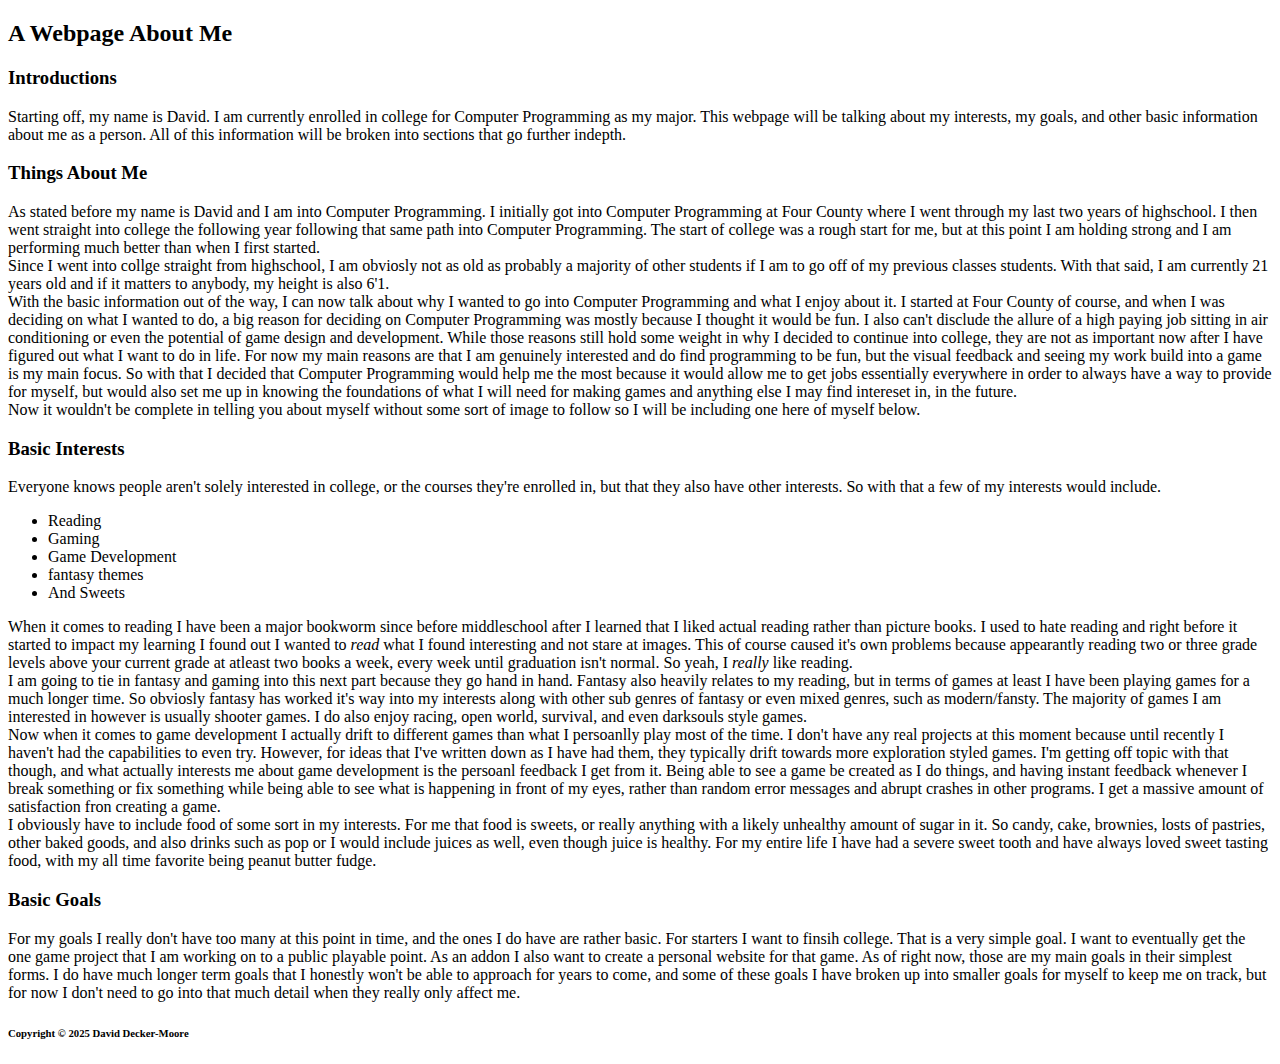
==== index.html @ ccc707da "Create index.html" ====
<!DOCTYPE html>

<html lang="en"> <!--Main Body of the webpage and contains everything within it-->
    <head>
        <meta charset="UTF-8">
        <meta name="description" content="Webpage about David">
        <meta name="keywords" content="Northwest State Community College, David, ">

        <title>Personal WebPage</title> <!--Title displays information within the page tab-->
    </head>

    <body> <!--Body contains and displays information onto the webpage-->
        <!--This is the main body-->
        <h2>A Webpage About Me</h2>

        <h3>Introductions</h3>
        <p>
            Starting off, my name is David. I am currently enrolled in college for Computer Programming 
            as my major. This webpage will be talking about my interests, my goals, and other basic 
            information about me as a person. All of this information will be broken into sections that 
            go further indepth.
            
        </p>

        <h3>Things About Me</h3>
        <p>
            As stated before my name is David and I am into Computer Programming. I initially got into 
            Computer Programming at Four County where I went through my last two years of highschool. 
            I then went straight into college the following year following that same path into 
            Computer Programming. The start of college was a rough start for me, but at this point I am 
            holding strong and I am performing much better than when I first started. 
            <br>
            Since I went into collge straight from highschool, I am obviosly not as old as probably a majority of 
            other students if I am to go off of my previous classes students. With that said, I am currently 21 years old and 
            if it matters to anybody, my height is also 6'1. 
            <br>
            With the basic information out of the way, I can now talk about why I wanted to go into Computer Programming
            and what I enjoy about it. I started at Four County of course, and when I was deciding on what I wanted to do, a 
            big reason for deciding on Computer Programming was mostly because I thought it would be fun. I also can't 
            disclude the allure of a high paying job sitting in air conditioning or even the potential of game design and development.
            While those reasons still hold some weight in why I decided to continue into college, they are not as important now 
            after I have figured out what I want to do in life. For now my main reasons are that I am genuinely interested 
            and do find programming to be fun, but the visual feedback and seeing my work build into a game is my main focus. 
            So with that I decided that Computer Programming would help me the most because it would allow me to get jobs essentially 
            everywhere in order to always have a way to provide for myself, but would also set me up in knowing the foundations of what 
            I will need for making games and anything else I may find intereset in, in the future.
            <br>
            Now it wouldn't be complete in telling you about myself without some sort of image to follow so I will be including one here 
            of myself below.
        </p>
        <!--<img src="" alt="" height="" width="">-->

        <h3>Basic Interests</h3>
        <p>
            Everyone knows people aren't solely interested in college, or the courses they're enrolled in, but 
            that they also have other interests. So with that a few of my interests would include.
            <ul>
                <li>Reading</li>
                <li>Gaming</li>
                <li>Game Development</li>
                <li>fantasy themes</li>
                <li>And Sweets</li>
            </ul>
            When it comes to reading I have been a major bookworm since before middleschool after I learned that I liked actual reading
            rather than picture books. I used to hate reading and right before it started to impact my learning I found out I wanted to 
            <em>read</em> what I found interesting and not stare at images. This of course caused it's own problems because appearantly 
            reading two or three grade levels above your current grade at atleast two books a week, every week until graduation isn't normal.
            So yeah, I <em>really</em> like reading.
            <br>
            I am going to tie in fantasy and gaming into this next part because they go hand in hand. Fantasy also heavily relates to my reading, but 
            in terms of games at least I have been playing games for a much longer time. So obviosly fantasy has worked it's way into my interests
            along with other sub genres of fantasy or even mixed genres, such as modern/fansty. The majority of games I am interested in however
            is usually shooter games. I do also enjoy racing, open world, survival, and even darksouls style games. 
            <br>
            Now when it comes to game development I actually drift to different games than what I persoanlly play most of the time. 
            I don't have any real projects at this moment because until recently I haven't had the capabilities to even try. However, 
            for ideas that I've written down as I have had them, they typically drift towards more exploration styled games. I'm getting off topic 
            with that though, and what actually interests me about game development is the persoanl feedback I get from it. Being able to see 
            a game be created as I do things, and having instant feedback whenever I break something or fix something while being able to see 
            what is happening in front of my eyes, rather than random error messages and abrupt crashes in other programs. I get a massive amount 
            of satisfaction fron creating a game. 
            <br>
            I obviously have to include food of some sort in my interests. For me that food is sweets, or really anything with a likely unhealthy amount 
            of sugar in it. So candy, cake, brownies, losts of pastries, other baked goods, and also drinks such as pop or I would include juices as well,
            even though juice is healthy. For my entire life I have had a severe sweet tooth and have always loved sweet tasting food, with my all time 
            favorite being peanut butter fudge. 
        </p>
        <!--this line recieves an error when validated saying this end point has no start point, however there clearly is both a start and an end point-->

        <h3>Basic Goals</h3>
        <p>
            For my goals I really don't have too many at this point in time, and the ones I do have are rather basic. For starters I want to finsih 
            college. That is a very simple goal. I want to eventually get the one game project that I am working on to a public playable point. 
            As an addon I also want to create a personal website for that game. As of right now, those are my main goals in their simplest forms. I 
            do have much longer term goals that I honestly won't be able to approach for years to come, and some of these goals I have broken 
            up into smaller goals for myself to keep me on track, but for now I don't need to go into that much detail when they really only affect me.
        </p>

        <h6>Copyright &copy; 2025 David Decker-Moore</h6>
    </body>




</html>
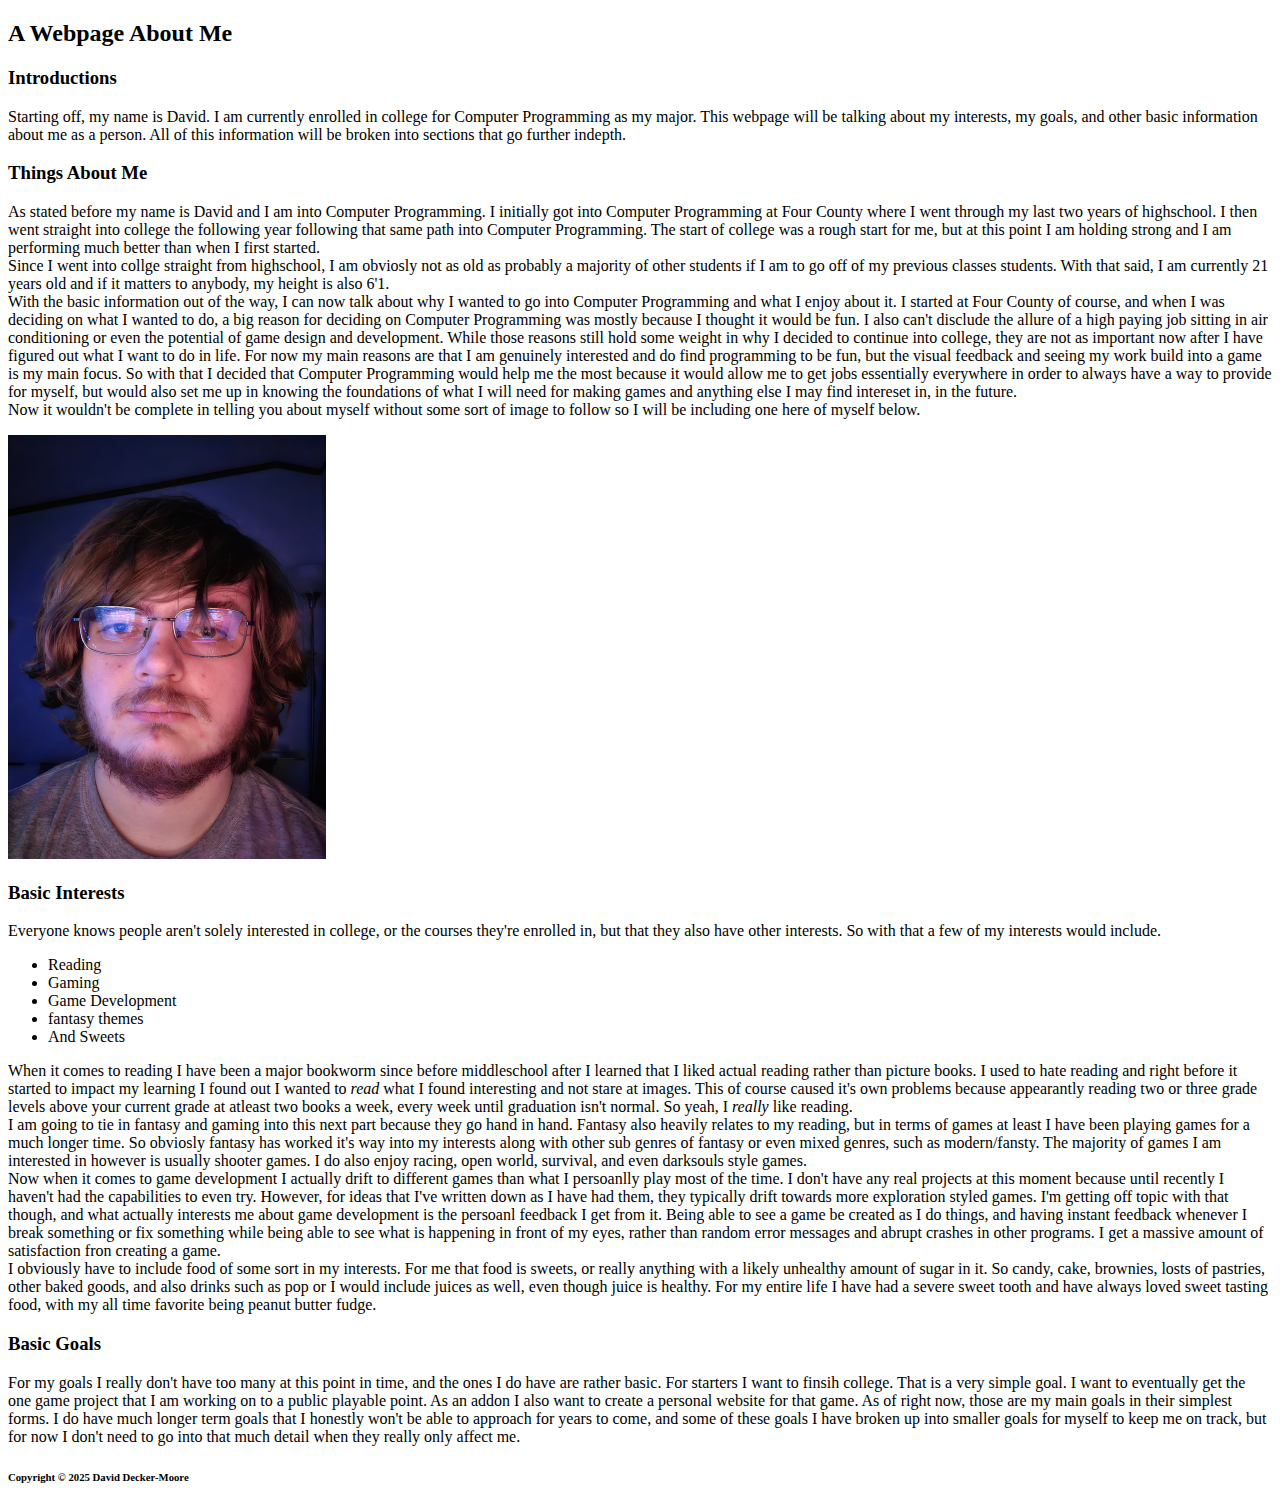
==== commit 4c8b1994: "Updated Draft" ====
--- a/index.html
+++ b/index.html
@@ -48,7 +48,7 @@
             Now it wouldn't be complete in telling you about myself without some sort of image to follow so I will be including one here 
             of myself below.
         </p>
-        <!--<img src="" alt="" height="" width="">-->
+        <img src="Selfie.jpg" alt="Personal Selfie" height="424" width="318">
 
         <h3>Basic Interests</h3>
         <p>
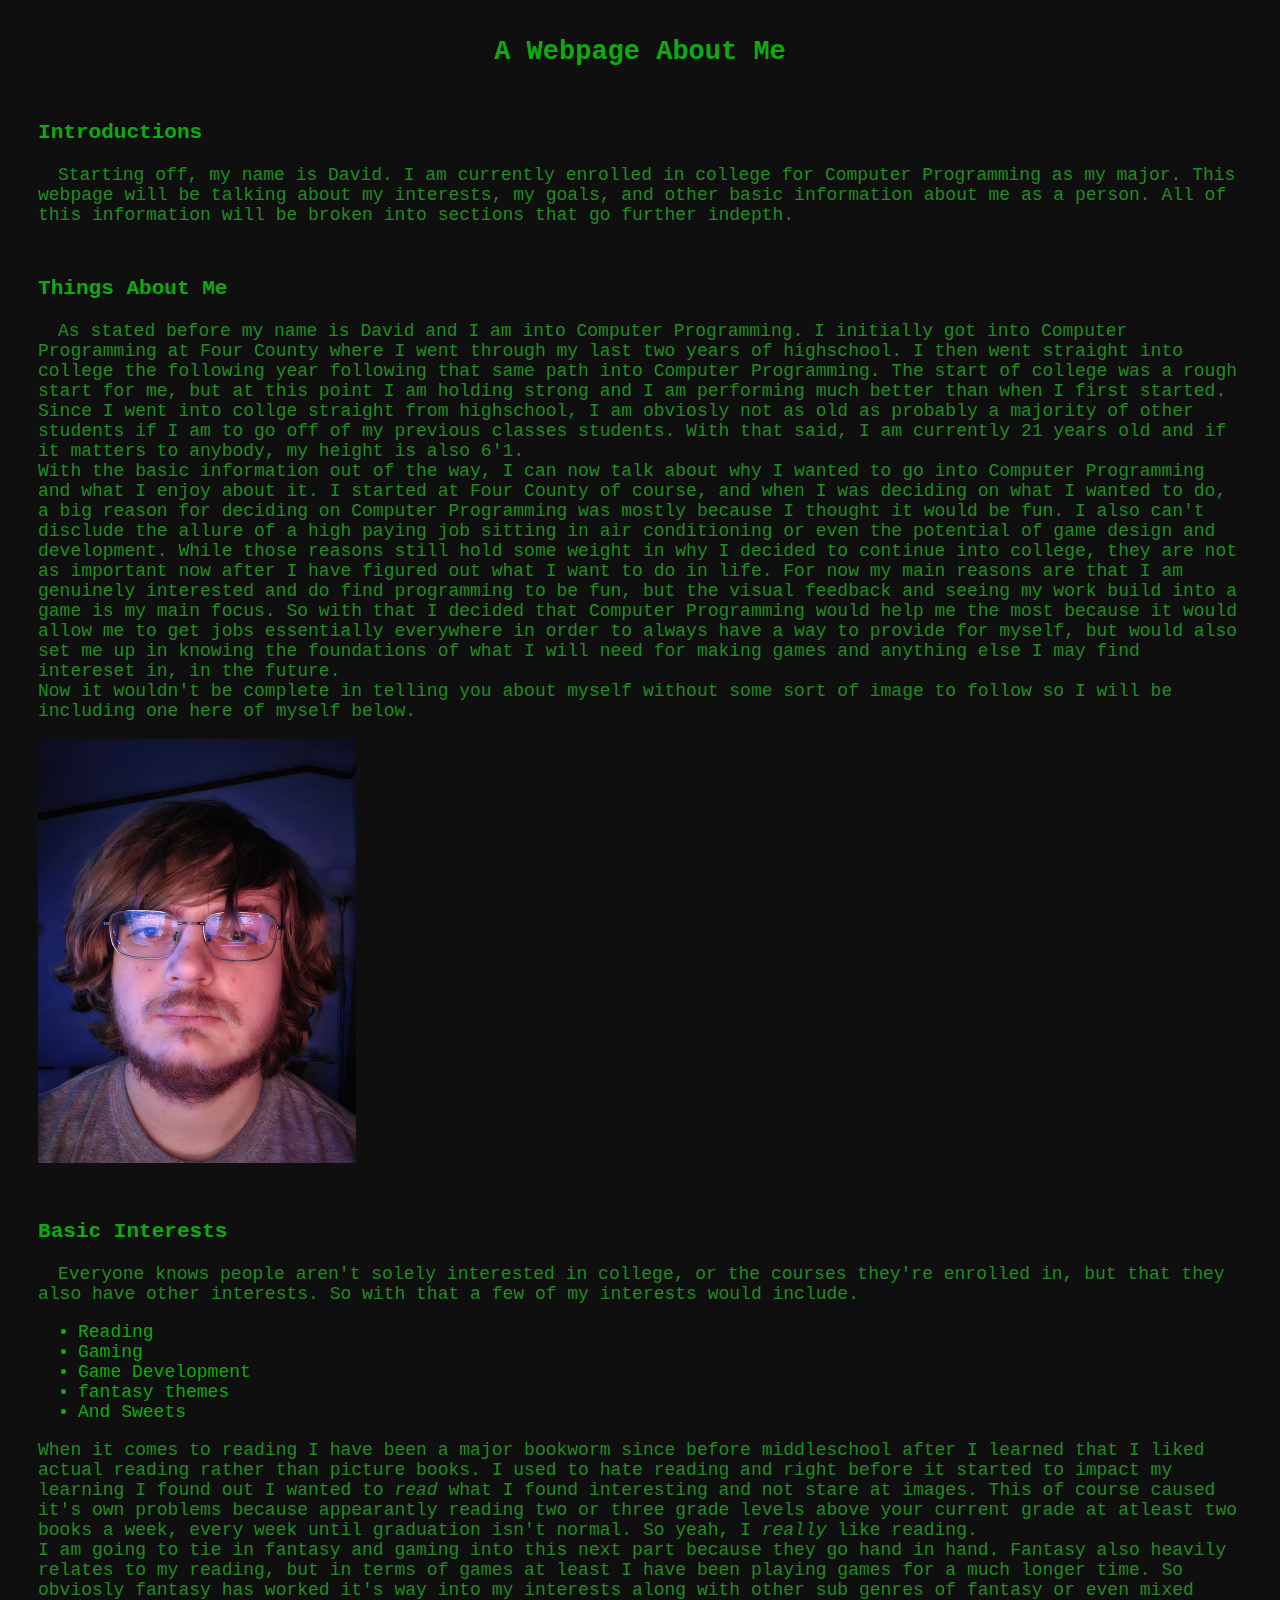
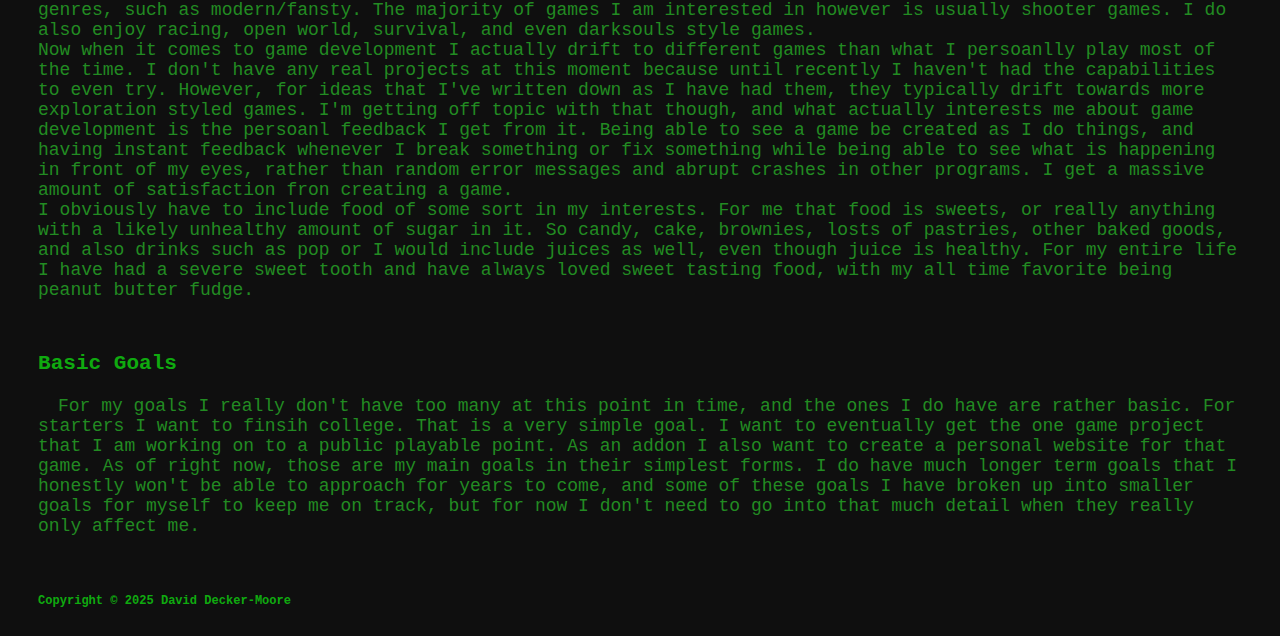
==== commit 4b49caff: "Final Draft" ====
--- a/index.html
+++ b/index.html
@@ -1,105 +1,151 @@
 <!DOCTYPE html>
 
 <html lang="en"> <!--Main Body of the webpage and contains everything within it-->
+
     <head>
         <meta charset="UTF-8">
         <meta name="description" content="Webpage about David">
         <meta name="keywords" content="Northwest State Community College, David, ">
 
+        <link rel="stylesheet" href="stylesheet.css">
+
         <title>Personal WebPage</title> <!--Title displays information within the page tab-->
     </head>
 
     <body> <!--Body contains and displays information onto the webpage-->
-        <!--This is the main body-->
-        <h2>A Webpage About Me</h2>
+        
+        <header><!--This is the main body-->
 
-        <h3>Introductions</h3>
-        <p>
-            Starting off, my name is David. I am currently enrolled in college for Computer Programming 
-            as my major. This webpage will be talking about my interests, my goals, and other basic 
-            information about me as a person. All of this information will be broken into sections that 
-            go further indepth.
-            
-        </p>
+            <h2>A Webpage About Me</h2>
 
-        <h3>Things About Me</h3>
-        <p>
-            As stated before my name is David and I am into Computer Programming. I initially got into 
-            Computer Programming at Four County where I went through my last two years of highschool. 
-            I then went straight into college the following year following that same path into 
-            Computer Programming. The start of college was a rough start for me, but at this point I am 
-            holding strong and I am performing much better than when I first started. 
-            <br>
-            Since I went into collge straight from highschool, I am obviosly not as old as probably a majority of 
-            other students if I am to go off of my previous classes students. With that said, I am currently 21 years old and 
-            if it matters to anybody, my height is also 6'1. 
-            <br>
-            With the basic information out of the way, I can now talk about why I wanted to go into Computer Programming
-            and what I enjoy about it. I started at Four County of course, and when I was deciding on what I wanted to do, a 
-            big reason for deciding on Computer Programming was mostly because I thought it would be fun. I also can't 
-            disclude the allure of a high paying job sitting in air conditioning or even the potential of game design and development.
-            While those reasons still hold some weight in why I decided to continue into college, they are not as important now 
-            after I have figured out what I want to do in life. For now my main reasons are that I am genuinely interested 
-            and do find programming to be fun, but the visual feedback and seeing my work build into a game is my main focus. 
-            So with that I decided that Computer Programming would help me the most because it would allow me to get jobs essentially 
-            everywhere in order to always have a way to provide for myself, but would also set me up in knowing the foundations of what 
-            I will need for making games and anything else I may find intereset in, in the future.
-            <br>
-            Now it wouldn't be complete in telling you about myself without some sort of image to follow so I will be including one here 
-            of myself below.
-        </p>
-        <img src="Selfie.jpg" alt="Personal Selfie" height="424" width="318">
+        </header>
+        
+        <nav><!--This will become a nav bar--></nav>
 
-        <h3>Basic Interests</h3>
-        <p>
-            Everyone knows people aren't solely interested in college, or the courses they're enrolled in, but 
-            that they also have other interests. So with that a few of my interests would include.
-            <ul>
-                <li>Reading</li>
-                <li>Gaming</li>
-                <li>Game Development</li>
-                <li>fantasy themes</li>
-                <li>And Sweets</li>
-            </ul>
-            When it comes to reading I have been a major bookworm since before middleschool after I learned that I liked actual reading
-            rather than picture books. I used to hate reading and right before it started to impact my learning I found out I wanted to 
-            <em>read</em> what I found interesting and not stare at images. This of course caused it's own problems because appearantly 
-            reading two or three grade levels above your current grade at atleast two books a week, every week until graduation isn't normal.
-            So yeah, I <em>really</em> like reading.
-            <br>
-            I am going to tie in fantasy and gaming into this next part because they go hand in hand. Fantasy also heavily relates to my reading, but 
-            in terms of games at least I have been playing games for a much longer time. So obviosly fantasy has worked it's way into my interests
-            along with other sub genres of fantasy or even mixed genres, such as modern/fansty. The majority of games I am interested in however
-            is usually shooter games. I do also enjoy racing, open world, survival, and even darksouls style games. 
-            <br>
-            Now when it comes to game development I actually drift to different games than what I persoanlly play most of the time. 
-            I don't have any real projects at this moment because until recently I haven't had the capabilities to even try. However, 
-            for ideas that I've written down as I have had them, they typically drift towards more exploration styled games. I'm getting off topic 
-            with that though, and what actually interests me about game development is the persoanl feedback I get from it. Being able to see 
-            a game be created as I do things, and having instant feedback whenever I break something or fix something while being able to see 
-            what is happening in front of my eyes, rather than random error messages and abrupt crashes in other programs. I get a massive amount 
-            of satisfaction fron creating a game. 
-            <br>
-            I obviously have to include food of some sort in my interests. For me that food is sweets, or really anything with a likely unhealthy amount 
-            of sugar in it. So candy, cake, brownies, losts of pastries, other baked goods, and also drinks such as pop or I would include juices as well,
-            even though juice is healthy. For my entire life I have had a severe sweet tooth and have always loved sweet tasting food, with my all time 
-            favorite being peanut butter fudge. 
-        </p>
-        <!--this line recieves an error when validated saying this end point has no start point, however there clearly is both a start and an end point-->
+        <main>
 
-        <h3>Basic Goals</h3>
-        <p>
-            For my goals I really don't have too many at this point in time, and the ones I do have are rather basic. For starters I want to finsih 
-            college. That is a very simple goal. I want to eventually get the one game project that I am working on to a public playable point. 
-            As an addon I also want to create a personal website for that game. As of right now, those are my main goals in their simplest forms. I 
-            do have much longer term goals that I honestly won't be able to approach for years to come, and some of these goals I have broken 
-            up into smaller goals for myself to keep me on track, but for now I don't need to go into that much detail when they really only affect me.
-        </p>
+            <div><!--A div to hold everything relating to the introduction-->
 
-        <h6>Copyright &copy; 2025 David Decker-Moore</h6>
+                <h3>Introductions</h3>
+
+                <p>
+                        Starting off, my name is David. I am currently enrolled in college for Computer Programming 
+                    as my major. This webpage will be talking about my interests, my goals, and other basic 
+                    information about me as a person. All of this information will be broken into sections that 
+                    go further indepth.
+                    
+                </p>
+
+            </div>
+
+            <div><!--A div to hold everything relating to me-->
+
+                <h3>Things About Me</h3>
+
+                <p>
+                        As stated before my name is David and I am into Computer Programming. I initially got into 
+                    Computer Programming at Four County where I went through my last two years of highschool. 
+                    I then went straight into college the following year following that same path into 
+                    Computer Programming. The start of college was a rough start for me, but at this point I am 
+                    holding strong and I am performing much better than when I first started. 
+                    <br>
+                        Since I went into collge straight from highschool, I am obviosly not as old as probably a majority of 
+                    other students if I am to go off of my previous classes students. With that said, I am currently 21 years old and 
+                    if it matters to anybody, my height is also 6'1. 
+                    <br>
+                        With the basic information out of the way, I can now talk about why I wanted to go into Computer Programming
+                    and what I enjoy about it. I started at Four County of course, and when I was deciding on what I wanted to do, a 
+                    big reason for deciding on Computer Programming was mostly because I thought it would be fun. I also can't 
+                    disclude the allure of a high paying job sitting in air conditioning or even the potential of game design and development.
+                    While those reasons still hold some weight in why I decided to continue into college, they are not as important now 
+                    after I have figured out what I want to do in life. 
+                        For now my main reasons are that I am genuinely interested and do find programming to be fun, but the visual feedback and 
+                    seeing my work build into a game is my main focus. So with that I decided that Computer Programming would help me the most 
+                    because it would allow me to get jobs essentially everywhere in order to always have a way to provide for myself, but would 
+                    also set me up in knowing the foundations of what I will need for making games and anything else I may find intereset in, in the future.
+                    <br>
+                        Now it wouldn't be complete in telling you about myself without some sort of image to follow so I will be including one here 
+                    of myself below.
+                </p>
+
+                    <img src="Selfie.jpg" alt="Personal Selfie" height="424" width="318">
+
+            </div>
+
+            <div><!--A div to hold everything relating to my interests-->
+
+                <h3>Basic Interests</h3>
+
+                <p>
+                        Everyone knows people aren't solely interested in college, or the courses they're enrolled in, but 
+                    that they also have other interests. So with that a few of my interests would include.
+
+                    
+                    <ul>
+                        <!--When validated shows that "Span" may not be child of "ul", however when placed outside it no longer affects the included text-->
+                        <!--I will have to change this at a later date once I figure out how to properly set it up-->
+                        <span class="lists">
+                            <li>Reading</li>
+                            <li>Gaming</li>
+                            <li>Game Development</li>
+                            <li>fantasy themes</li>
+                            <li>And Sweets</li>
+                        </span>
+
+                    </ul>
+
+                        When it comes to reading I have been a major bookworm since before middleschool after I learned that I liked actual reading
+                    rather than picture books. I used to hate reading and right before it started to impact my learning I found out I wanted to 
+                    <em>read</em> what I found interesting and not stare at images. This of course caused it's own problems because appearantly 
+                    reading two or three grade levels above your current grade at atleast two books a week, every week until graduation isn't normal.
+                    So yeah, I <em>really</em> like reading.
+                    <br>
+                        I am going to tie in fantasy and gaming into this next part because they go hand in hand. Fantasy also heavily relates to my reading, but 
+                    in terms of games at least I have been playing games for a much longer time. So obviosly fantasy has worked it's way into my interests
+                    along with other sub genres of fantasy or even mixed genres, such as modern/fansty. The majority of games I am interested in however
+                    is usually shooter games. I do also enjoy racing, open world, survival, and even darksouls style games. 
+                    <br>
+                        Now when it comes to game development I actually drift to different games than what I persoanlly play most of the time. 
+                    I don't have any real projects at this moment because until recently I haven't had the capabilities to even try. However, 
+                    for ideas that I've written down as I have had them, they typically drift towards more exploration styled games. I'm getting off topic 
+                    with that though, and what actually interests me about game development is the persoanl feedback I get from it. Being able to see 
+                    a game be created as I do things, and having instant feedback whenever I break something or fix something while being able to see 
+                    what is happening in front of my eyes, rather than random error messages and abrupt crashes in other programs. I get a massive amount 
+                    of satisfaction fron creating a game. 
+                    <br>
+                        I obviously have to include food of some sort in my interests. For me that food is sweets, or really anything with a likely unhealthy amount 
+                    of sugar in it. So candy, cake, brownies, losts of pastries, other baked goods, and also drinks such as pop or I would include juices as well,
+                    even though juice is healthy. For my entire life I have had a severe sweet tooth and have always loved sweet tasting food, with my all time 
+                    favorite being peanut butter fudge. 
+
+                </p>
+                <!--When validated an error is given for line 119 stating the paragraph start/end does not match, but that is wrong, so it is a false negative-->
+            </div>
+
+            <div><!--A div to hold everything relating to my goals-->
+
+                <h3>Basic Goals</h3>
+
+                <p>
+                    For my goals I really don't have too many at this point in time, and the ones I do have are rather basic. For starters I want to finsih 
+                    college. That is a very simple goal. I want to eventually get the one game project that I am working on to a public playable point. 
+                    As an addon I also want to create a personal website for that game. As of right now, those are my main goals in their simplest forms. I 
+                    do have much longer term goals that I honestly won't be able to approach for years to come, and some of these goals I have broken 
+                    up into smaller goals for myself to keep me on track, but for now I don't need to go into that much detail when they really only affect me.
+                </p>
+
+            </div>
+
+        </main>
+
+        <footer><!--Page footer to contain minimal site information-->
+
+            <h6>Copyright &copy; 2025 David Decker-Moore</h6>
+
+        </footer>
+
     </body>
 
 
 
-
 </html>--- a/stylesheet.css
+++ b/stylesheet.css
@@ -0,0 +1,50 @@
+/*No errors given when validated*/
+
+h2 
+{
+    color: rgb(15, 170, 15);
+    text-align: center;
+    padding-top: 15px;
+}
+
+h3 
+{
+    color: rgb(15, 170, 15);
+    padding-top: 30px;
+}
+
+h6 
+{
+    color: rgb(15, 170, 15);
+    padding-top: 30px;
+}
+
+body 
+{
+    /*This sets text color, whitespace color, and text alignment*/
+    background-color: rgb(15, 15, 15);
+    color: rgb(34, 139, 34);
+    text-align: left;
+
+    /*This will control everything to do with fonts and font thickness*/
+    font-family: 'Courier New', Courier, monospace;
+    font-style: normal;
+    font-size: large;
+    font-weight: 400;
+
+    line-height: normal;
+
+    /*This controls the whitespace thickness on various sides of the body section*/
+    padding-left: 30px;
+    padding-right: 30px;
+}
+
+p 
+{
+    text-indent: 20px;
+}
+
+span.lists
+{
+    color: rgb(15, 170, 15);
+}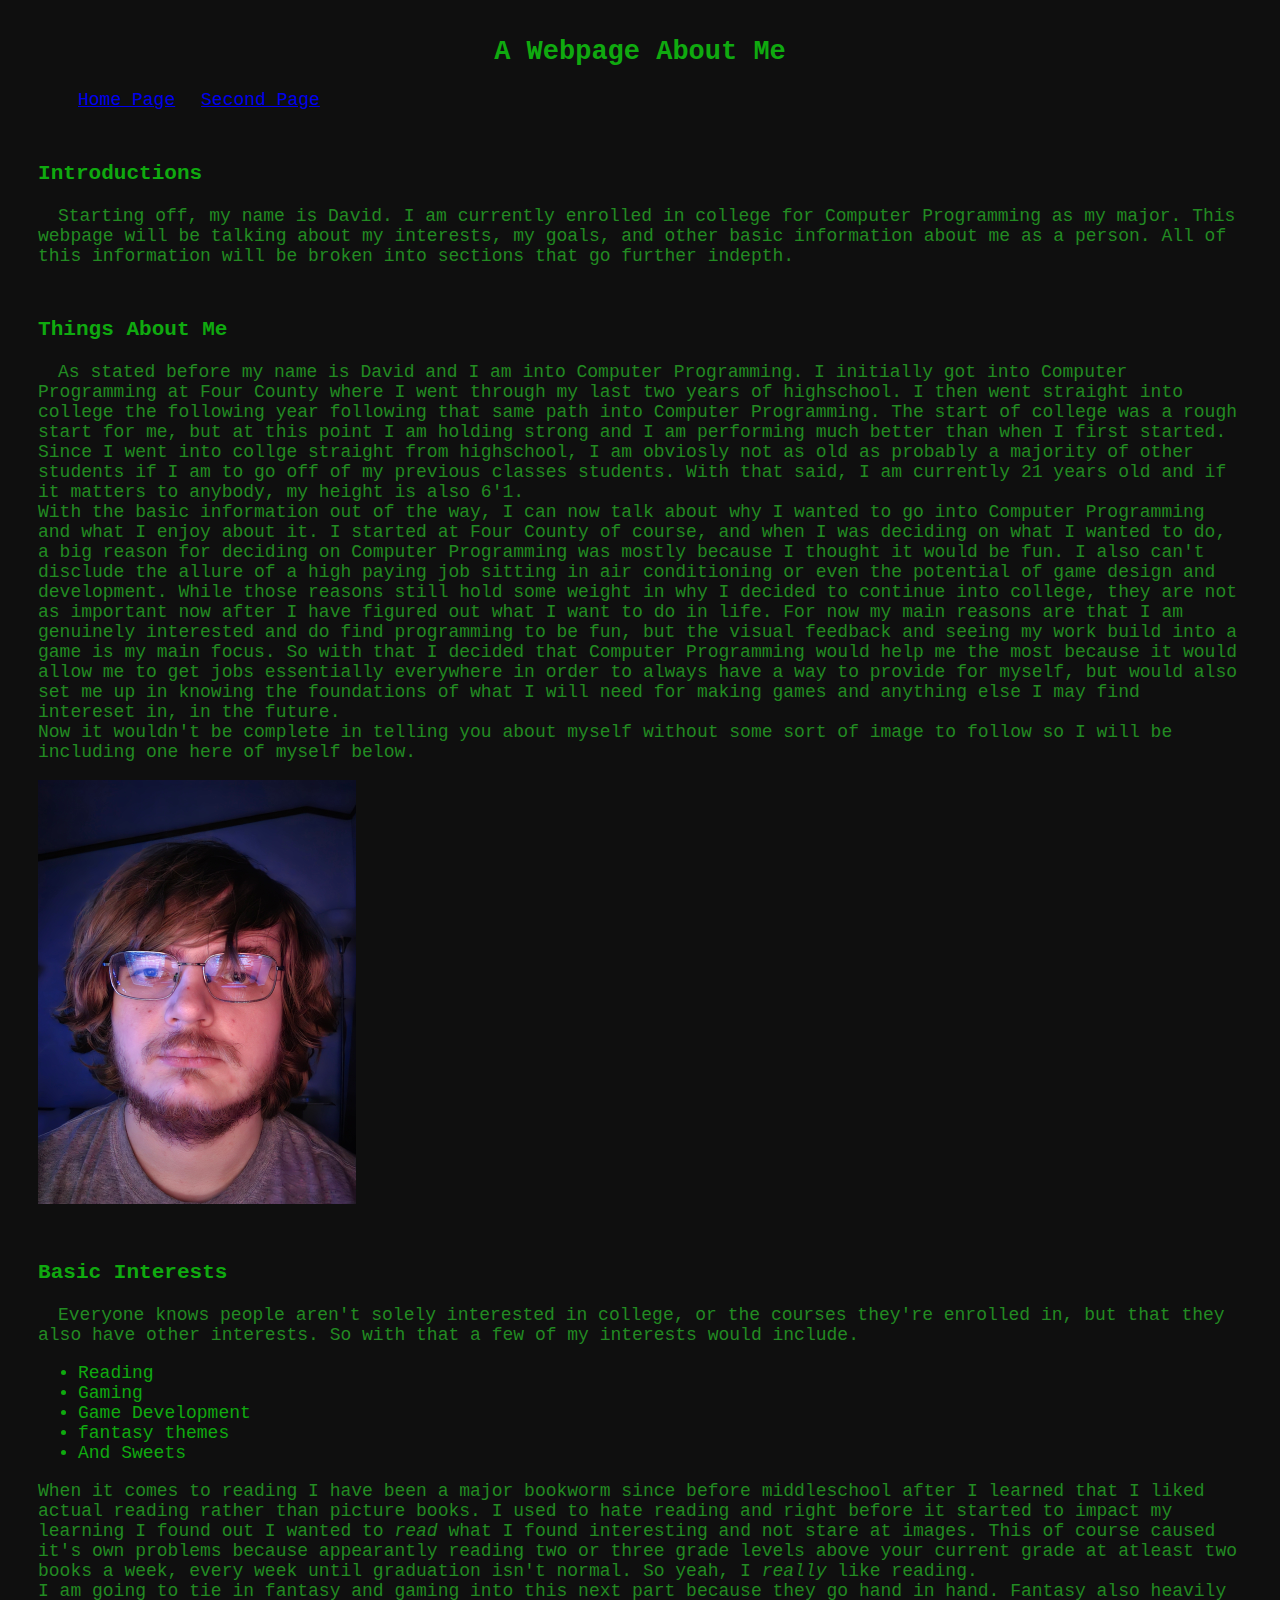
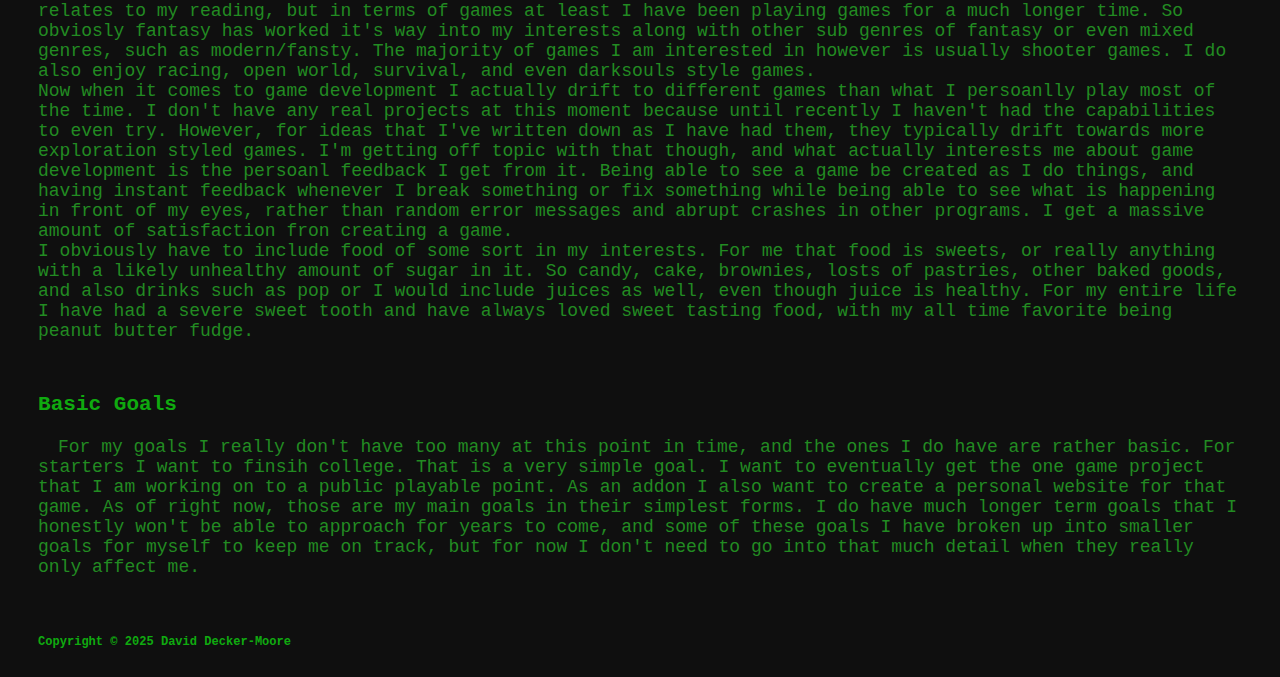
==== commit 985bc56d: "Nav Bar Setup" ====
--- a/index.html
+++ b/index.html
@@ -20,7 +20,12 @@
 
         </header>
         
-        <nav><!--This will become a nav bar--></nav>
+        <nav><!--This will become a nav bar-->
+            <ul>
+                <li><a href="index.html" title="Home Page">Home Page</a></li>
+                <li><a href="page_two.html" title="Second Page">Second Page</a></li>
+            </ul>
+        </nav>
 
         <main>
 
--- a/stylesheet.css
+++ b/stylesheet.css
@@ -39,6 +39,18 @@
     padding-right: 30px;
 }
 
+nav
+{
+    color: rgb(15, 170, 15);
+    
+}
+
+nav li
+{
+    display: inline;
+    padding-right: 15px;
+}
+
 p 
 {
     text-indent: 20px;
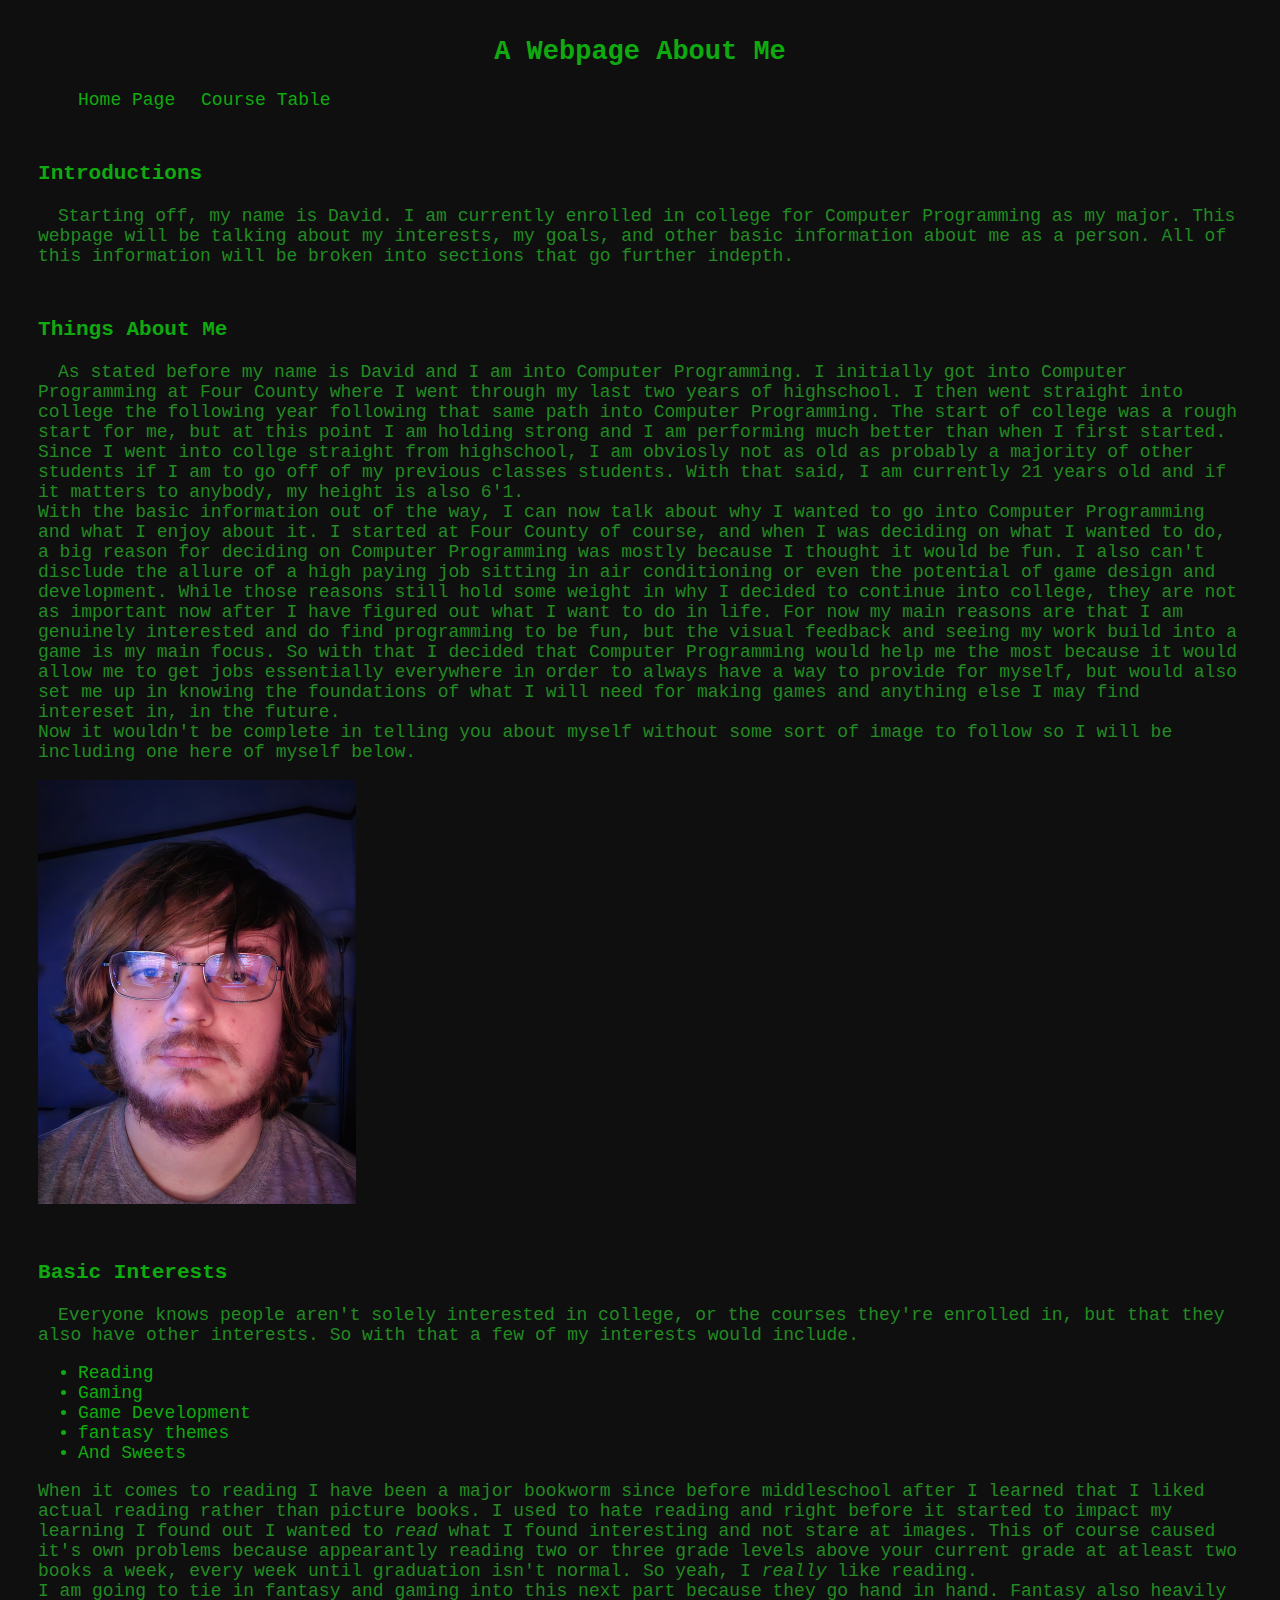
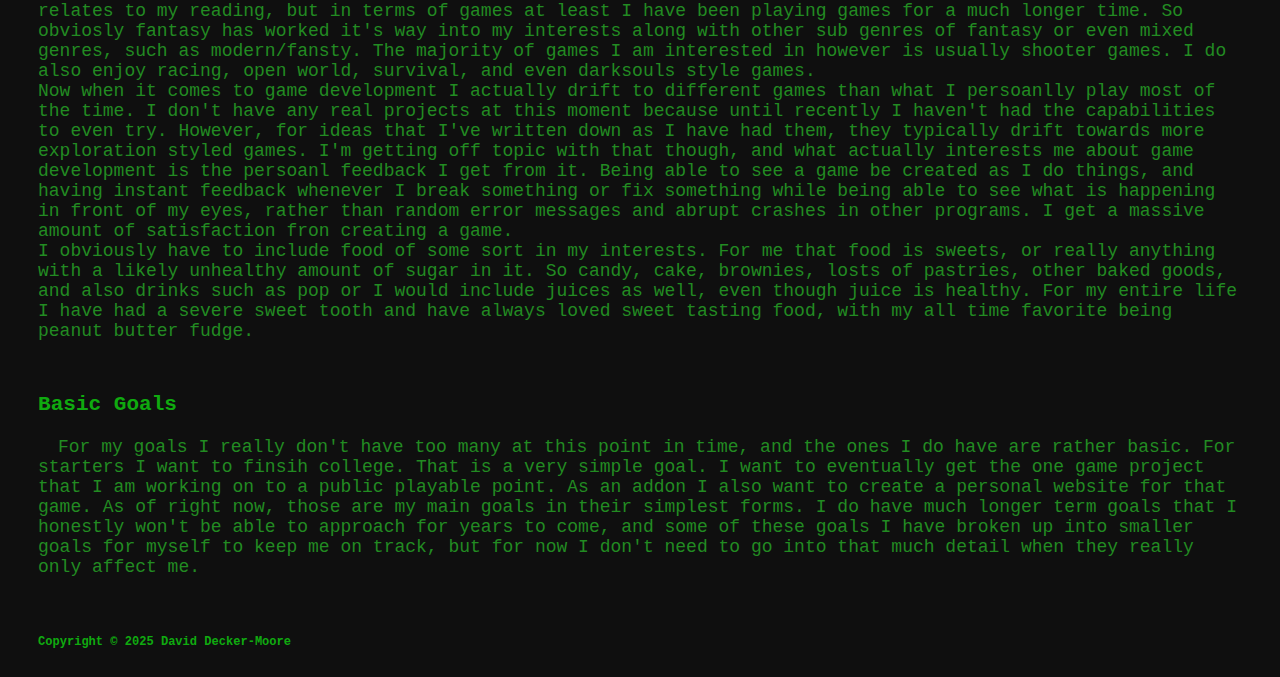
==== commit ef74a96c: "Table of Courses" ====
--- a/index.html
+++ b/index.html
@@ -23,7 +23,7 @@
         <nav><!--This will become a nav bar-->
             <ul>
                 <li><a href="index.html" title="Home Page">Home Page</a></li>
-                <li><a href="page_two.html" title="Second Page">Second Page</a></li>
+                <li><a href="page_two.html" title="Second Page">Course Table</a></li>
             </ul>
         </nav>
 
--- a/stylesheet.css
+++ b/stylesheet.css
@@ -43,12 +43,37 @@
 {
     color: rgb(15, 170, 15);
     
+    display: block;
 }
 
 nav li
 {
     display: inline;
     padding-right: 15px;
+    list-style-type: none;
+}
+
+nav a:link
+{
+    color: rgb(15, 170, 15);
+    text-decoration: none;
+}
+
+nav a:visited
+{
+    color: rgb(15, 170, 15);
+}
+
+nav a:hover
+{
+    color: rgb(15, 170, 15);
+    text-decoration: underline;
+}
+
+nav a:active
+{
+    color: rgb(5, 197, 5);
+    text-decoration: underline;
 }
 
 p 
@@ -59,4 +84,21 @@
 span.lists
 {
     color: rgb(15, 170, 15);
+}
+
+/*footer
+{
+    //Eventually this will sit at the bottom of the webpage, whenever I figure out how
+}*/
+
+table
+{
+    border: solid 2px rgb(15, 170, 15);
+    border-collapse: collapse;
+}
+
+tr, td, th
+{
+    border: solid 2px rgb(15, 170, 15);
+    padding: 10px;
 }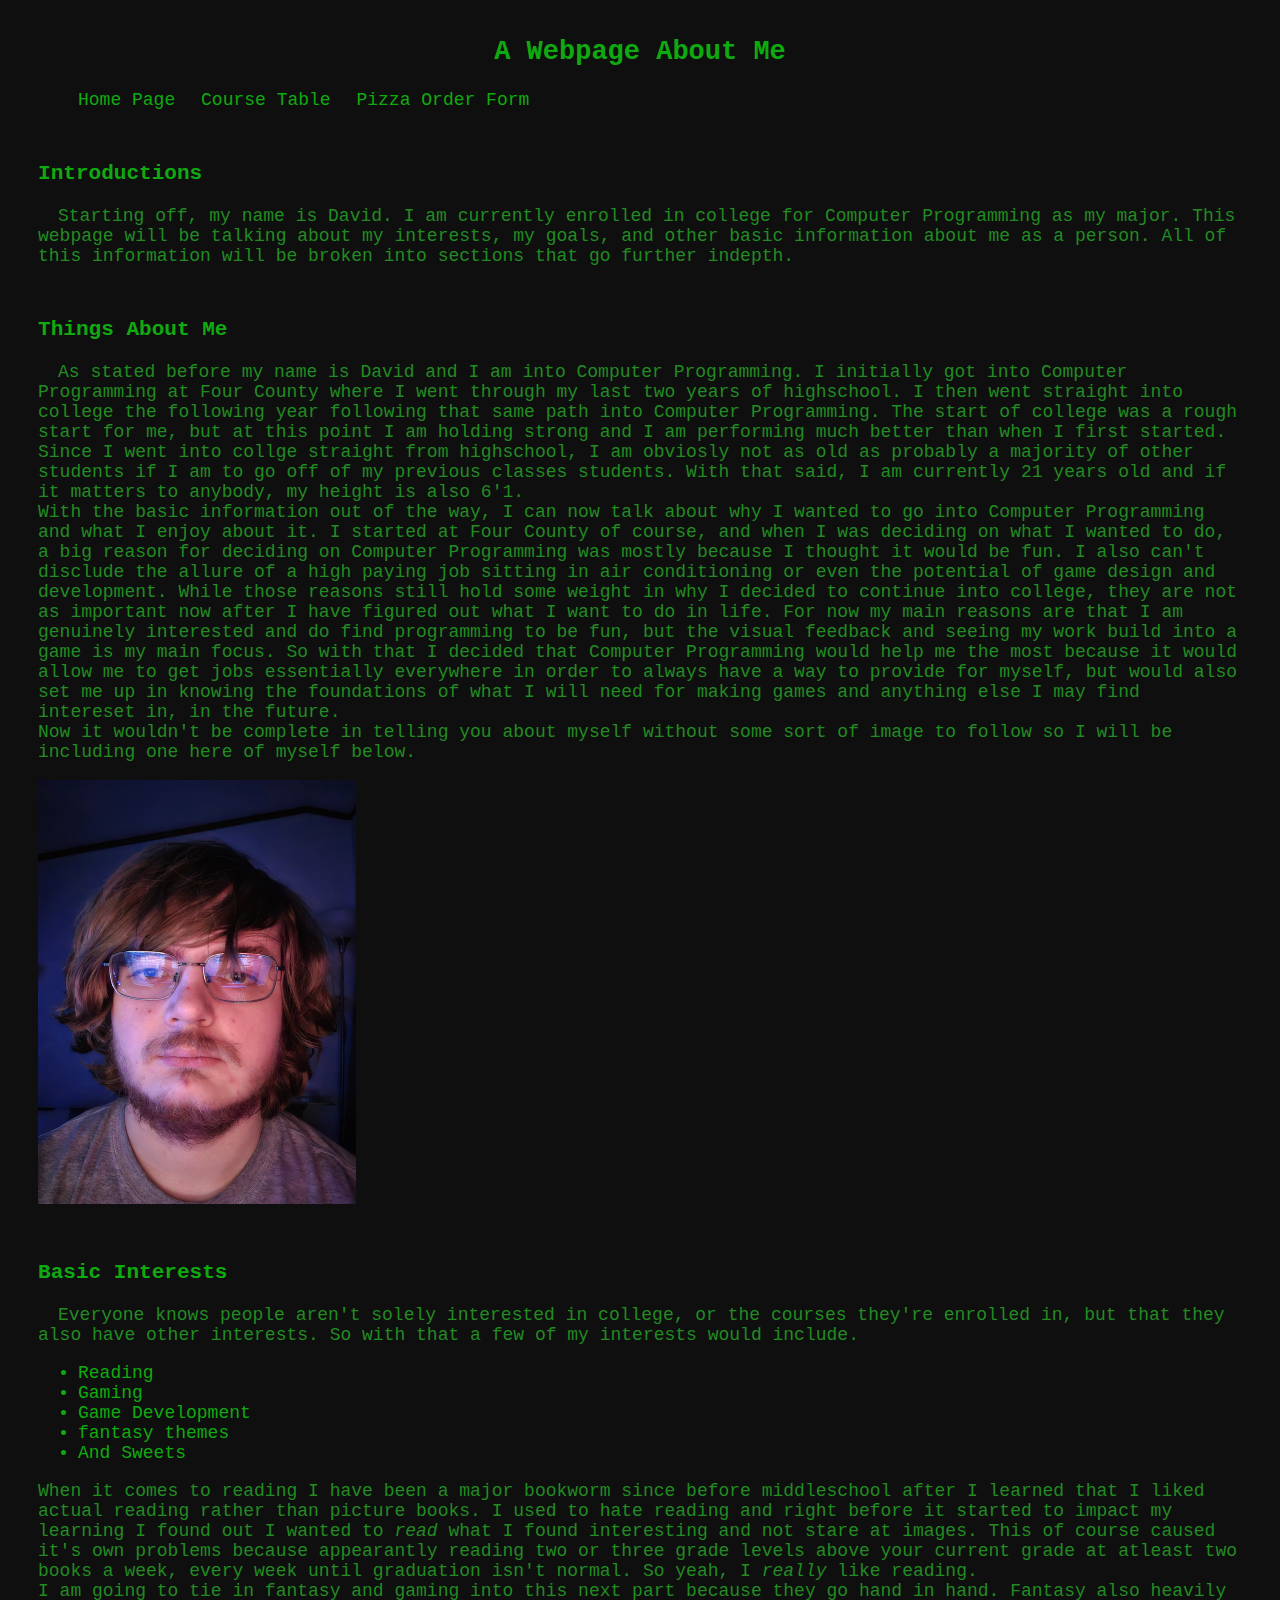
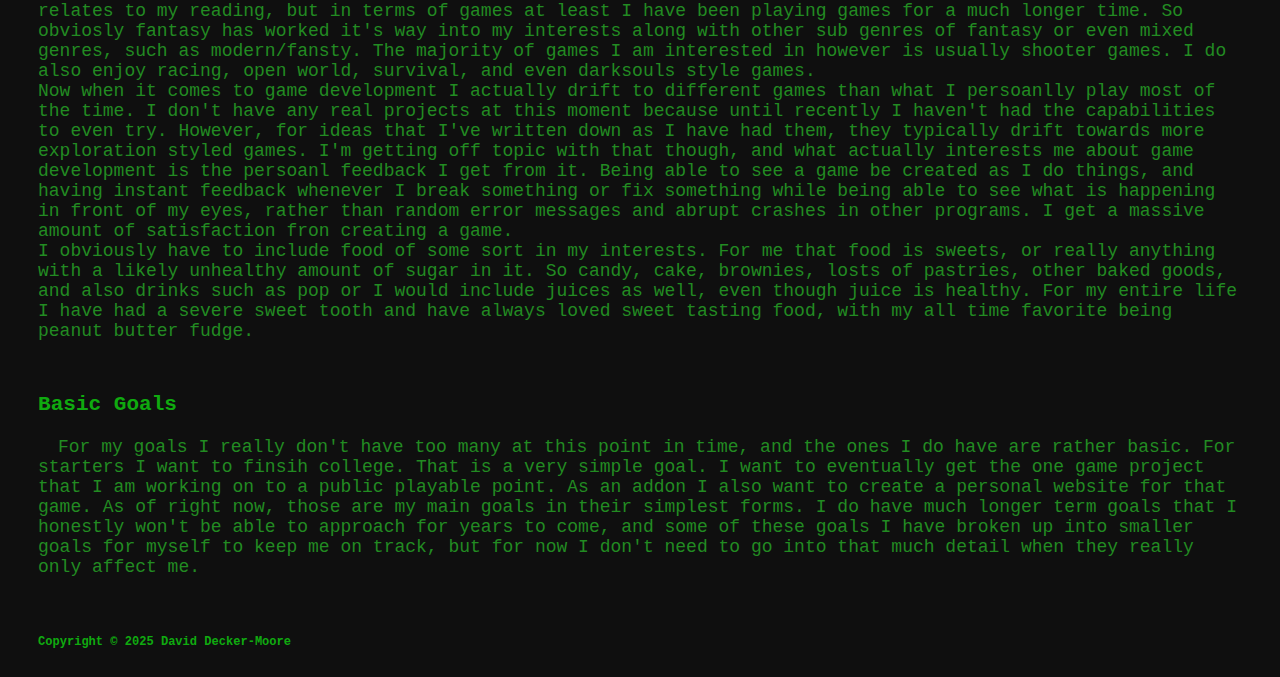
==== commit a916da23: "Basic pizza page outline" ====
--- a/index.html
+++ b/index.html
@@ -20,10 +20,11 @@
 
         </header>
         
-        <nav><!--This will become a nav bar-->
+        <nav><!--This is the navigation bar-->
             <ul>
                 <li><a href="index.html" title="Home Page">Home Page</a></li>
                 <li><a href="page_two.html" title="Second Page">Course Table</a></li>
+                <li><a href="page_three.html" title="Third Page">Pizza Order Form</a></li>
             </ul>
         </nav>
 
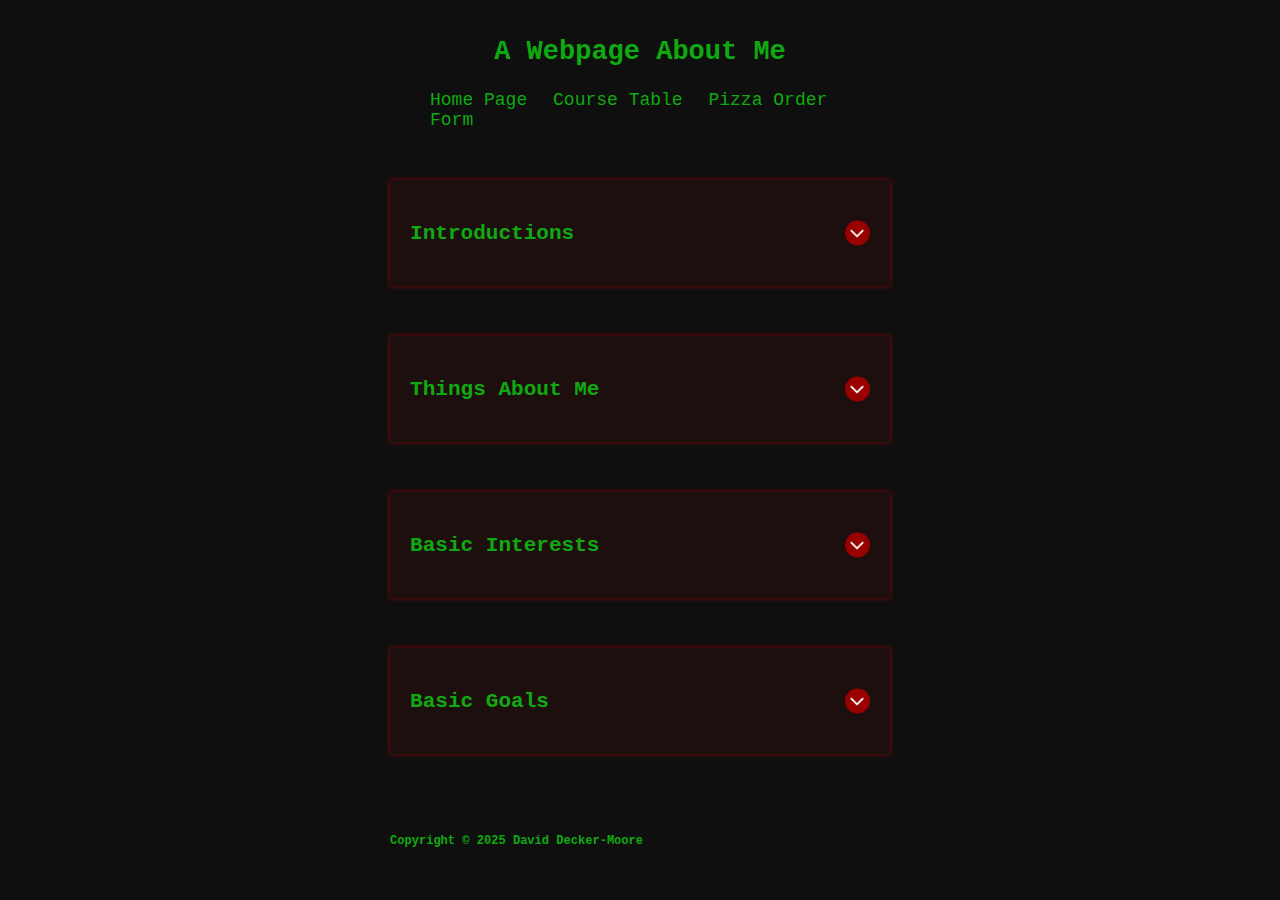
==== commit ada59d53: "Website Accordion" ====
--- a/index.html
+++ b/index.html
@@ -7,7 +7,23 @@
         <meta name="description" content="Webpage about David">
         <meta name="keywords" content="Northwest State Community College, David, ">
 
+        <!--CSS dictates what and how things appear on the website-->
+        <link rel="stylesheet" href="accordion.css">
         <link rel="stylesheet" href="stylesheet.css">
+
+        <script src="https://code.jquery.com/jquery-3.4.1.min.js"></script><!--necessary jquery link to allow accordion to work-->
+
+        <script>//javascript that sets the function of the accordion
+            $(document).ready(function(){
+                $(".accordion_tab").click(function(){
+                    $(".accordion_tab").each(function(){
+                    $(this).removeClass("active");
+                    });
+                    $(this).addClass("active");
+                    $(this).next().addClass("active");
+                });
+            });
+        </script>
 
         <title>Personal WebPage</title> <!--Title displays information within the page tab-->
     </head>
@@ -28,118 +44,169 @@
             </ul>
         </nav>
 
-        <main>
-
-            <div><!--A div to hold everything relating to the introduction-->
-
-                <h3>Introductions</h3>
-
-                <p>
-                        Starting off, my name is David. I am currently enrolled in college for Computer Programming 
-                    as my major. This webpage will be talking about my interests, my goals, and other basic 
-                    information about me as a person. All of this information will be broken into sections that 
-                    go further indepth.
-                    
-                </p>
-
-            </div>
-
-            <div><!--A div to hold everything relating to me-->
-
-                <h3>Things About Me</h3>
-
-                <p>
-                        As stated before my name is David and I am into Computer Programming. I initially got into 
-                    Computer Programming at Four County where I went through my last two years of highschool. 
-                    I then went straight into college the following year following that same path into 
-                    Computer Programming. The start of college was a rough start for me, but at this point I am 
-                    holding strong and I am performing much better than when I first started. 
-                    <br>
-                        Since I went into collge straight from highschool, I am obviosly not as old as probably a majority of 
-                    other students if I am to go off of my previous classes students. With that said, I am currently 21 years old and 
-                    if it matters to anybody, my height is also 6'1. 
-                    <br>
-                        With the basic information out of the way, I can now talk about why I wanted to go into Computer Programming
-                    and what I enjoy about it. I started at Four County of course, and when I was deciding on what I wanted to do, a 
-                    big reason for deciding on Computer Programming was mostly because I thought it would be fun. I also can't 
-                    disclude the allure of a high paying job sitting in air conditioning or even the potential of game design and development.
-                    While those reasons still hold some weight in why I decided to continue into college, they are not as important now 
-                    after I have figured out what I want to do in life. 
-                        For now my main reasons are that I am genuinely interested and do find programming to be fun, but the visual feedback and 
-                    seeing my work build into a game is my main focus. So with that I decided that Computer Programming would help me the most 
-                    because it would allow me to get jobs essentially everywhere in order to always have a way to provide for myself, but would 
-                    also set me up in knowing the foundations of what I will need for making games and anything else I may find intereset in, in the future.
-                    <br>
-                        Now it wouldn't be complete in telling you about myself without some sort of image to follow so I will be including one here 
-                    of myself below.
-                </p>
-
-                    <img src="Selfie.jpg" alt="Personal Selfie" height="424" width="318">
-
-            </div>
-
-            <div><!--A div to hold everything relating to my interests-->
-
-                <h3>Basic Interests</h3>
-
-                <p>
-                        Everyone knows people aren't solely interested in college, or the courses they're enrolled in, but 
-                    that they also have other interests. So with that a few of my interests would include.
-
-                    
-                    <ul>
-                        <!--When validated shows that "Span" may not be child of "ul", however when placed outside it no longer affects the included text-->
-                        <!--I will have to change this at a later date once I figure out how to properly set it up-->
-                        <span class="lists">
-                            <li>Reading</li>
-                            <li>Gaming</li>
-                            <li>Game Development</li>
-                            <li>fantasy themes</li>
-                            <li>And Sweets</li>
-                        </span>
-
-                    </ul>
-
-                        When it comes to reading I have been a major bookworm since before middleschool after I learned that I liked actual reading
-                    rather than picture books. I used to hate reading and right before it started to impact my learning I found out I wanted to 
-                    <em>read</em> what I found interesting and not stare at images. This of course caused it's own problems because appearantly 
-                    reading two or three grade levels above your current grade at atleast two books a week, every week until graduation isn't normal.
-                    So yeah, I <em>really</em> like reading.
-                    <br>
-                        I am going to tie in fantasy and gaming into this next part because they go hand in hand. Fantasy also heavily relates to my reading, but 
-                    in terms of games at least I have been playing games for a much longer time. So obviosly fantasy has worked it's way into my interests
-                    along with other sub genres of fantasy or even mixed genres, such as modern/fansty. The majority of games I am interested in however
-                    is usually shooter games. I do also enjoy racing, open world, survival, and even darksouls style games. 
-                    <br>
-                        Now when it comes to game development I actually drift to different games than what I persoanlly play most of the time. 
-                    I don't have any real projects at this moment because until recently I haven't had the capabilities to even try. However, 
-                    for ideas that I've written down as I have had them, they typically drift towards more exploration styled games. I'm getting off topic 
-                    with that though, and what actually interests me about game development is the persoanl feedback I get from it. Being able to see 
-                    a game be created as I do things, and having instant feedback whenever I break something or fix something while being able to see 
-                    what is happening in front of my eyes, rather than random error messages and abrupt crashes in other programs. I get a massive amount 
-                    of satisfaction fron creating a game. 
-                    <br>
-                        I obviously have to include food of some sort in my interests. For me that food is sweets, or really anything with a likely unhealthy amount 
-                    of sugar in it. So candy, cake, brownies, losts of pastries, other baked goods, and also drinks such as pop or I would include juices as well,
-                    even though juice is healthy. For my entire life I have had a severe sweet tooth and have always loved sweet tasting food, with my all time 
-                    favorite being peanut butter fudge. 
-
-                </p>
-                <!--When validated an error is given for line 119 stating the paragraph start/end does not match, but that is wrong, so it is a false negative-->
-            </div>
-
-            <div><!--A div to hold everything relating to my goals-->
-
-                <h3>Basic Goals</h3>
-
-                <p>
-                    For my goals I really don't have too many at this point in time, and the ones I do have are rather basic. For starters I want to finsih 
-                    college. That is a very simple goal. I want to eventually get the one game project that I am working on to a public playable point. 
-                    As an addon I also want to create a personal website for that game. As of right now, those are my main goals in their simplest forms. I 
-                    do have much longer term goals that I honestly won't be able to approach for years to come, and some of these goals I have broken 
-                    up into smaller goals for myself to keep me on track, but for now I don't need to go into that much detail when they really only affect me.
-                </p>
-
+        <main><!--The main holds everythings within the webpage-->
+
+            <div class="wrapper"><!--each div wrapper holds an entire accordion piece-->
+                <div><!--A div to hold everything relating to the introduction-->
+
+                    <div class="accordion_wrapper">
+
+                        <div class="accordion_item">
+                            <div class="accordion_tab"><h3 class="acrdnh3">Introductions</h3>
+                                <div class="arrow">
+                                    <img class="acrdn" src="arrow.png" alt="arrow">
+                                </div>
+                            </div>
+                
+                            <div class="accordion_content">
+                                <p>
+                                    Starting off, my name is David. I am currently enrolled in college for Computer Programming 
+                                as my major. This webpage will be talking about my interests, my goals, and other basic 
+                                information about me as a person. All of this information will be broken into sections that 
+                                go further indepth.
+                                
+                                </p>
+                            </div>
+                        </div>
+                    </div>
+                </div>
+            </div>
+
+            
+            <div class="wrapper">
+                <div><!--A div to hold everything relating to me-->
+
+                    <div class="accordion_wrapper">
+                        <div class="accordion_item">
+                            <div class="accordion_tab"><h3 class="acrdnh3">Things About Me</h3>
+                                <div class="arrow">
+                                    <img class="acrdn" src="arrow.png" alt="arrow">
+                                </div>
+                            </div>
+                
+                            <div class="accordion_content">
+                                <p>
+                                        As stated before my name is David and I am into Computer Programming. I initially got into 
+                                    Computer Programming at Four County where I went through my last two years of highschool. 
+                                    I then went straight into college the following year following that same path into 
+                                    Computer Programming. The start of college was a rough start for me, but at this point I am 
+                                    holding strong and I am performing much better than when I first started. 
+                                    <br>
+                                        Since I went into collge straight from highschool, I am obviosly not as old as probably a majority of 
+                                    other students if I am to go off of my previous classes students. With that said, I am currently 21 years old and 
+                                    if it matters to anybody, my height is also 6'1. 
+                                    <br>
+                                        With the basic information out of the way, I can now talk about why I wanted to go into Computer Programming
+                                    and what I enjoy about it. I started at Four County of course, and when I was deciding on what I wanted to do, a 
+                                    big reason for deciding on Computer Programming was mostly because I thought it would be fun. I also can't 
+                                    disclude the allure of a high paying job sitting in air conditioning or even the potential of game design and development.
+                                    While those reasons still hold some weight in why I decided to continue into college, they are not as important now 
+                                    after I have figured out what I want to do in life. 
+                                        For now my main reasons are that I am genuinely interested and do find programming to be fun, but the visual feedback and 
+                                    seeing my work build into a game is my main focus. So with that I decided that Computer Programming would help me the most 
+                                    because it would allow me to get jobs essentially everywhere in order to always have a way to provide for myself, but would 
+                                    also set me up in knowing the foundations of what I will need for making games and anything else I may find intereset in, in the future.
+                                    <br>
+                                        Now it wouldn't be complete in telling you about myself without some sort of image to follow so I will be including one here 
+                                    of myself below.
+                                </p>
+
+                                <p>
+                                    <img src="Selfie.jpg" alt="Personal Selfie" height="424" width="318">
+                                </p>
+                                <!--NTS fix image intersecting accordion before uploading-->
+                            </div>
+                        </div>
+                    </div>
+                </div>
+            </div>
+
+            <div class="wrapper">
+                <div><!--A div to hold everything relating to my interests-->
+
+                    <div class="accordion_wrapper">
+
+                        <div class="accordion_item">
+                            <div class="accordion_tab"><h3 class="acrdnh3">Basic Interests</h3>
+                                <div class="arrow">
+                                    <img class="acrdn" src="arrow.png" alt="arrow">
+                                </div>
+                            </div>
+                
+                            <div class="accordion_content">
+                                <p>
+                                        Everyone knows people aren't solely interested in college, or the courses they're enrolled in, but 
+                                    that they also have other interests. So with that a few of my interests would include.
+            
+                                    
+                                    <ul>
+                                        <!--When validated shows that "Span" may not be child of "ul", however when placed outside it no longer affects the included text-->
+                                        <!--I will have to change this at a later date once I figure out how to properly set it up-->
+                                        <span class="lists">
+                                            <li>Reading</li>
+                                            <li>Gaming</li>
+                                            <li>Game Development</li>
+                                            <li>fantasy themes</li>
+                                            <li>And Sweets</li>
+                                        </span>
+            
+                                    </ul>
+            
+                                        When it comes to reading I have been a major bookworm since before middleschool after I learned that I liked actual reading
+                                    rather than picture books. I used to hate reading and right before it started to impact my learning I found out I wanted to 
+                                    <em>read</em> what I found interesting and not stare at images. This of course caused it's own problems because appearantly 
+                                    reading two or three grade levels above your current grade at atleast two books a week, every week until graduation isn't normal.
+                                    So yeah, I <em>really</em> like reading.
+                                    <br>
+                                        I am going to tie in fantasy and gaming into this next part because they go hand in hand. Fantasy also heavily relates to my reading, but 
+                                    in terms of games at least I have been playing games for a much longer time. So obviosly fantasy has worked it's way into my interests
+                                    along with other sub genres of fantasy or even mixed genres, such as modern/fansty. The majority of games I am interested in however
+                                    is usually shooter games. I do also enjoy racing, open world, survival, and even darksouls style games. 
+                                    <br>
+                                        Now when it comes to game development I actually drift to different games than what I persoanlly play most of the time. 
+                                    I don't have any real projects at this moment because until recently I haven't had the capabilities to even try. However, 
+                                    for ideas that I've written down as I have had them, they typically drift towards more exploration styled games. I'm getting off topic 
+                                    with that though, and what actually interests me about game development is the persoanl feedback I get from it. Being able to see 
+                                    a game be created as I do things, and having instant feedback whenever I break something or fix something while being able to see 
+                                    what is happening in front of my eyes, rather than random error messages and abrupt crashes in other programs. I get a massive amount 
+                                    of satisfaction fron creating a game. 
+                                    <br>
+                                        I obviously have to include food of some sort in my interests. For me that food is sweets, or really anything with a likely unhealthy amount 
+                                    of sugar in it. So candy, cake, brownies, losts of pastries, other baked goods, and also drinks such as pop or I would include juices as well,
+                                    even though juice is healthy. For my entire life I have had a severe sweet tooth and have always loved sweet tasting food, with my all time 
+                                    favorite being peanut butter fudge. 
+            
+                                </p>
+                            </div>
+                        </div>
+                    </div>
+                </div>
+            </div>
+
+            <div class="wrapper">
+                <div><!--A div to hold everything relating to my goals-->
+
+                    <div class="accordion_wrapper">
+
+                        <div class="accordion_item">
+                            <div class="accordion_tab"><h3 class="acrdnh3">Basic Goals</h3>
+                                <div class="arrow">
+                                    <img class="acrdn" src="arrow.png" alt="arrow">
+                                </div>
+                            </div>
+                
+                            <div class="accordion_content">
+                                <p>
+                                    For my goals I really don't have too many at this point in time, and the ones I do have are rather basic. For starters I want to finsih 
+                                    college. That is a very simple goal. I want to eventually get the one game project that I am working on to a public playable point. 
+                                    As an addon I also want to create a personal website for that game. As of right now, those are my main goals in their simplest forms. I 
+                                    do have much longer term goals that I honestly won't be able to approach for years to come, and some of these goals I have broken 
+                                    up into smaller goals for myself to keep me on track, but for now I don't need to go into that much detail when they really only affect me.
+                                </p>
+                            </div>
+                        </div>
+                    </div>
+                </div>
             </div>
 
         </main>
@@ -150,8 +217,7 @@
 
         </footer>
 
+        
     </body>
 
-
-
 </html>--- a/accordion.css
+++ b/accordion.css
@@ -0,0 +1,86 @@
+/*css that handles how the accordion looks in every aspect*/
+
+h3.acrdnh3
+{
+	color: rgb(15, 170, 15);
+    padding-top: 0px;
+
+    clear: both;
+}
+
+.wrapper{
+	max-width: 800px;
+	width: 100%;
+	margin: 50px auto;
+}
+
+.wrapper .title{
+	margin-bottom: 25px;
+	background: rgb(30, 15, 15);
+	padding: 20px;
+	text-align: center;
+	color: rgb(34, 139, 34);
+	text-transform: uppercase;
+	border-radius: 2px;
+}
+
+.wrapper .accordion_item{
+	margin-bottom: 25px;
+	box-shadow: 0 0 5px rgba(255, 0, 0, 0.5);
+}
+
+.wrapper .accordion_item .accordion_tab{
+	background: rgb(30, 15, 15);
+	padding: 20px;
+	color: rgb(34, 139, 34);
+	cursor: pointer;
+	position: relative;
+	transition: all 0.3s ease;
+}
+
+.wrapper .accordion_item .accordion_tab.active{
+	color: rgb(34, 139, 34);
+	background: rgb(30, 15, 15);
+}
+
+.wrapper .accordion_item .accordion_tab .arrow{
+	position: absolute;
+	top: 50%;
+	transform: translateY(-50%);
+	right: 20px;
+	width: 25px;
+	height: 25px;
+	border-radius: 50%;
+	background: rgb(153, 0, 0);
+}
+
+.wrapper .accordion_item .accordion_tab .arrow img.acrdn{
+	position: absolute;
+	top: -8%;
+	left: -11%;
+	transform: translate(-50%,-50%);
+	width: 13px;
+	height: 13px;
+}
+
+.wrapper .accordion_item .accordion_tab.active .arrow img.acrdn{
+	transform: translate(-50%,-50%) rotate(180deg);
+	transition: all 0.3s ease;
+}
+
+.wrapper .accordion_item .accordion_content{
+	background: rgb(15, 15, 15);
+	display: none;
+	transition: all 0.3s ease;
+}
+
+.wrapper .accordion_item .accordion_content {
+	line-height: 22px;
+	padding: 20px;
+	color: rgb(34, 139, 34); 
+}
+
+.wrapper .accordion_item .accordion_tab.active + .accordion_content{
+	display: block;	
+	transition: all 0.3s ease;
+}--- a/stylesheet.css
+++ b/stylesheet.css
@@ -11,6 +11,8 @@
 {
     color: rgb(15, 170, 15);
     padding-top: 30px;
+
+    clear: both;
 }
 
 h6 
@@ -37,6 +39,18 @@
     /*This controls the whitespace thickness on various sides of the body section*/
     padding-left: 30px;
     padding-right: 30px;
+
+    margin-left: 20em;
+    margin-right: 20em;
+}
+
+img
+{
+    /*This wraps text and any other visual aspects around any image*/
+    float: left;
+
+    /*Gives whitespace to remove touching elements for a cleaner layout*/
+    margin: 15px;
 }
 
 nav
@@ -101,4 +115,9 @@
 {
     border: solid 2px rgb(15, 170, 15);
     padding: 10px;
+}
+
+fieldset
+{
+    border: solid rgb(34, 139, 34);
 }